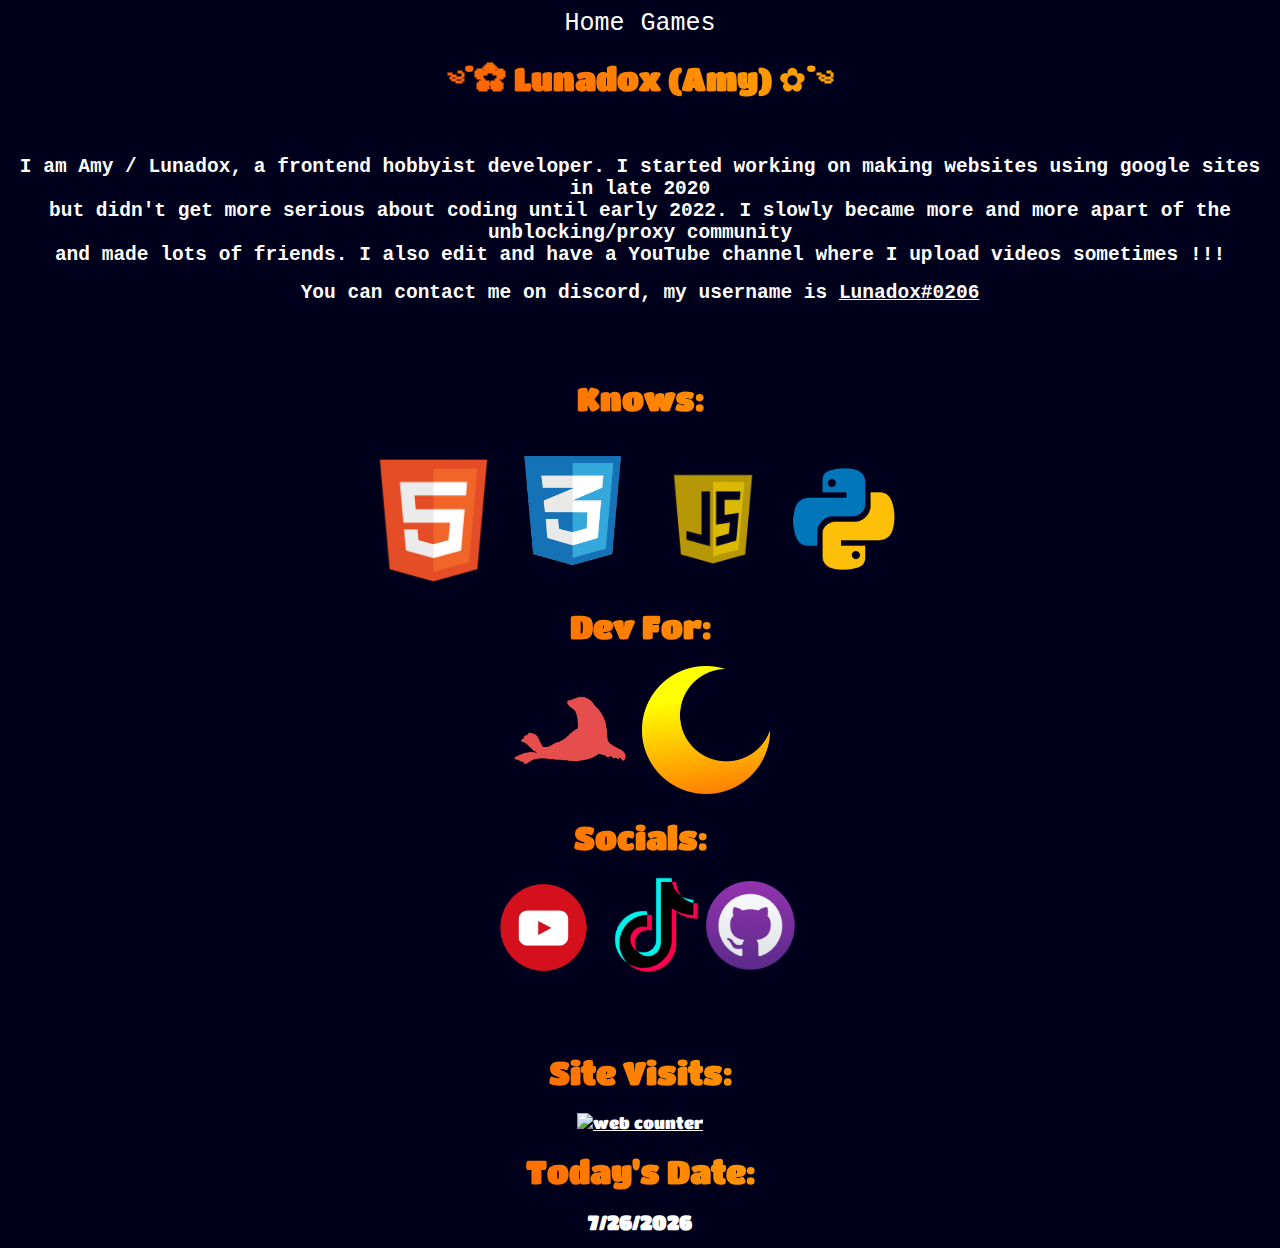
==== index.html @ 1f6d090d "Add files via upload" ====
<html>
<head>
<title>Lunadox</title>
<link rel="icon" type="image/x-icon" href="aeeeeeeeeeee.ico">
<link rel="preconnect" href="https://fonts.googleapis.com">
<link rel="preconnect" href="https://fonts.gstatic.com" crossorigin>
<link href="https://fonts.googleapis.com/css2?family=Titan+One&display=swap" rel="stylesheet">
<link rel="stylesheet" href="sexyui.css">
</head>
<body>
<nav>
<a href=""><button>Home</button></a>
<a href="g"><button>Games</button></a>
</nav>
<h1>༄˚✿ Lunadox (Amy) ✿˚༄</h1><br>
<h2>I am Amy / Lunadox, a frontend hobbyist developer. I started working on making websites using google sites in late 2020 <br> but didn't get more serious about coding until
early 2022. I slowly became more and more apart of the unblocking/proxy community<br> and made lots of friends. I also edit and have a YouTube channel where I upload videos
sometimes !!!</h2>
<h2>You can contact me on discord, my username is <u>Lunadox#0206</u></h2>
<br><br>
<h1>Knows:</h1>
<img src="imgs/html5.png" alt="HTML5" width="125" height="125">
<img src="imgs/css3.png" alt="CSS3" width="145" height="145">
<img src="imgs/js.png" alt="JS" width="128" height="128">
<img src="imgs/python.png" alt="Python" width="128" height="128">
<h1>Dev For:</h1>
<a href="https://sites.google.com/view/sealcentral" imageanchor="1"><img alt="Sealcentral" border="0" src="imgs/sealcentral.png" width="128" height="128"></a>
<a href="https://sites.google.com/view/lunahub" imageanchor="1"><img alt="Luna Hub" border="0" src="imgs/moon-vector-clipart-4-1899208189 (1).png" width="128" height="128"></a>
<h1>Socials:</h1>
<a href="https://www.youtube.com/channel/UC_s8iecjf6X4ZSHk9ByJi6g" imageanchor="1"><img alt="YouTube" border="0" src="imgs/youtube.png" width="128"></a>
<a href="https://www.tiktok.com/@Lunadox_" imageanchor="1"><img alt="TikTok" border="0" src="imgs/tiktok.png" width="85"></a>
<a href="https://github.com/lunadoxx" imageanchor="1"><img alt="GitHub" border="0" src="imgs/github.png" width="95" height="95"></a>
<br><br><br><br>
<h1>Site Visits:</h1>
<a href="https://www.hitwebcounter.com" target="_blank">
    <img src="https://hitwebcounter.com/counter/counter.php?page=8011662&style=0038&nbdigits=7&type=page&initCount=0" title="Free Counter" Alt="web counter"   border="0" /></a>
<h1>Today's Date:</h1>
    <body <p="""><strong style="color:white;font-size:20px;"><span id="datetime">6/4/2022</span>
    <script type="text/javascript" src="date.js"></script>
    </strong></body></html>
</body>
</html>
---- sexyui.css ----
* {
    color: white;
    font-family: 'Titan One', cursive;
    text-align: center;
    background-color: #00001D;
}
h1 {
    background: linear-gradient(45deg,#FF0000,#FF7F00,#FFFF00,#00FF00,#0000FF,#04F26C,#6500FF,#04F297);
    -webkit-background-clip: text;
    -webkit-text-fill-color: transparent;
    background-size: 400% 400%;

    -webkit-animation: rainbowanim 10s ease infinite;
    -moz-animation: rainbowanim 10s ease infinite;
    animation: rainbowanim 10s ease infinite;
  }

  @-webkit-keyframes rainbowanim {
    0%{background-position:0% 50%}
    50%{background-position:100% 50%}
    100%{background-position:0% 50%}
  }
  @-moz-keyframes rainbowanim {
    0%{background-position:0% 50%}
    50%{background-position:100% 50%}
    100%{background-position:0% 50%}
  }
  @keyframes rainbowanim { 
    0%{background-position:0% 50%}
    50%{background-position:100% 50%}
    100%{background-position:0% 50%}
  }
h2 {
    color: white;
    font-family: monospace;
}
u {
    font-family: monospace;
}
button {
  border: 0px;
  cursor: pointer;
  font-size: 25px;
  font-family: monospace; 
}
.position {
  font-size: 1em;
  position: fixed;
  left: 0px;
  right: 0px;
  bottom: 5px;
  padding: 3px;
}
.copyright {
  background-color: #00000055;
  padding: 3px;
  display: inline-block;
  margin: auto;
  font-size: 20px
}
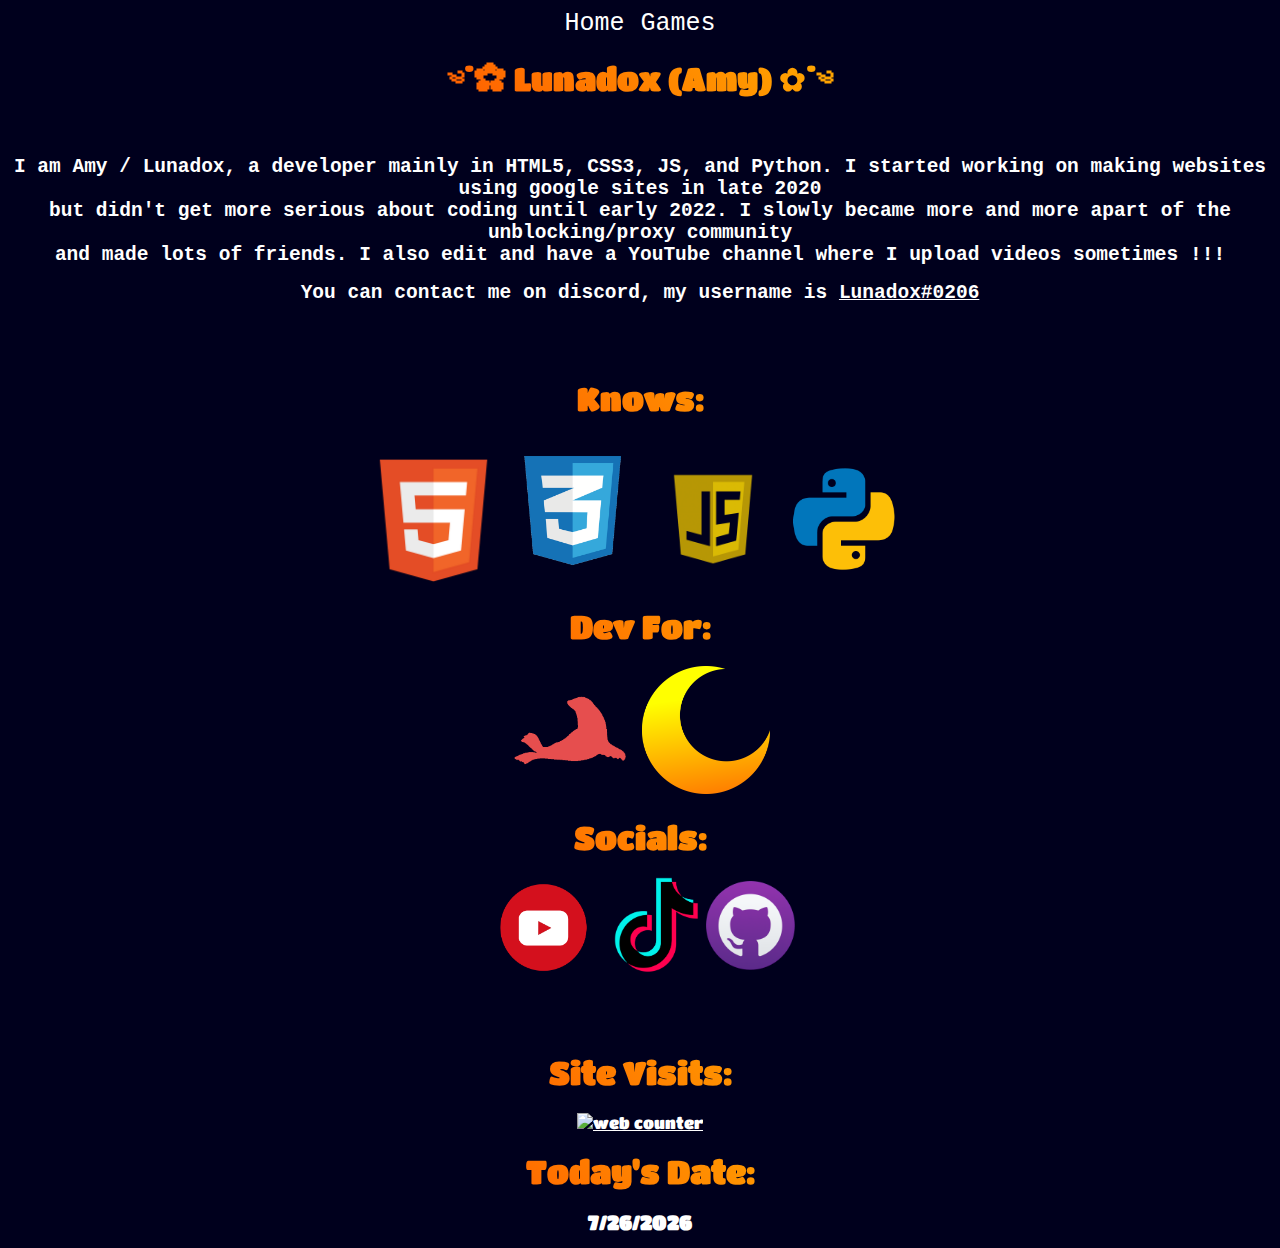
==== commit 41b462ca: "Update index.html" ====
--- a/index.html
+++ b/index.html
@@ -13,7 +13,7 @@
 <a href="g"><button>Games</button></a>
 </nav>
 <h1>༄˚✿ Lunadox (Amy) ✿˚༄</h1><br>
-<h2>I am Amy / Lunadox, a frontend hobbyist developer. I started working on making websites using google sites in late 2020 <br> but didn't get more serious about coding until
+<h2>I am Amy / Lunadox, a developer mainly in HTML5, CSS3, JS, and Python. I started working on making websites using google sites in late 2020 <br> but didn't get more serious about coding until
 early 2022. I slowly became more and more apart of the unblocking/proxy community<br> and made lots of friends. I also edit and have a YouTube channel where I upload videos
 sometimes !!!</h2>
 <h2>You can contact me on discord, my username is <u>Lunadox#0206</u></h2>
@@ -29,7 +29,7 @@
 <h1>Socials:</h1>
 <a href="https://www.youtube.com/channel/UC_s8iecjf6X4ZSHk9ByJi6g" imageanchor="1"><img alt="YouTube" border="0" src="imgs/youtube.png" width="128"></a>
 <a href="https://www.tiktok.com/@Lunadox_" imageanchor="1"><img alt="TikTok" border="0" src="imgs/tiktok.png" width="85"></a>
-<a href="https://github.com/lunadoxx" imageanchor="1"><img alt="GitHub" border="0" src="imgs/github.png" width="95" height="95"></a>
+<a href="https://github.com/lunadox-dev" imageanchor="1"><img alt="GitHub" border="0" src="imgs/github.png" width="95" height="95"></a>
 <br><br><br><br>
 <h1>Site Visits:</h1>
 <a href="https://www.hitwebcounter.com" target="_blank">
